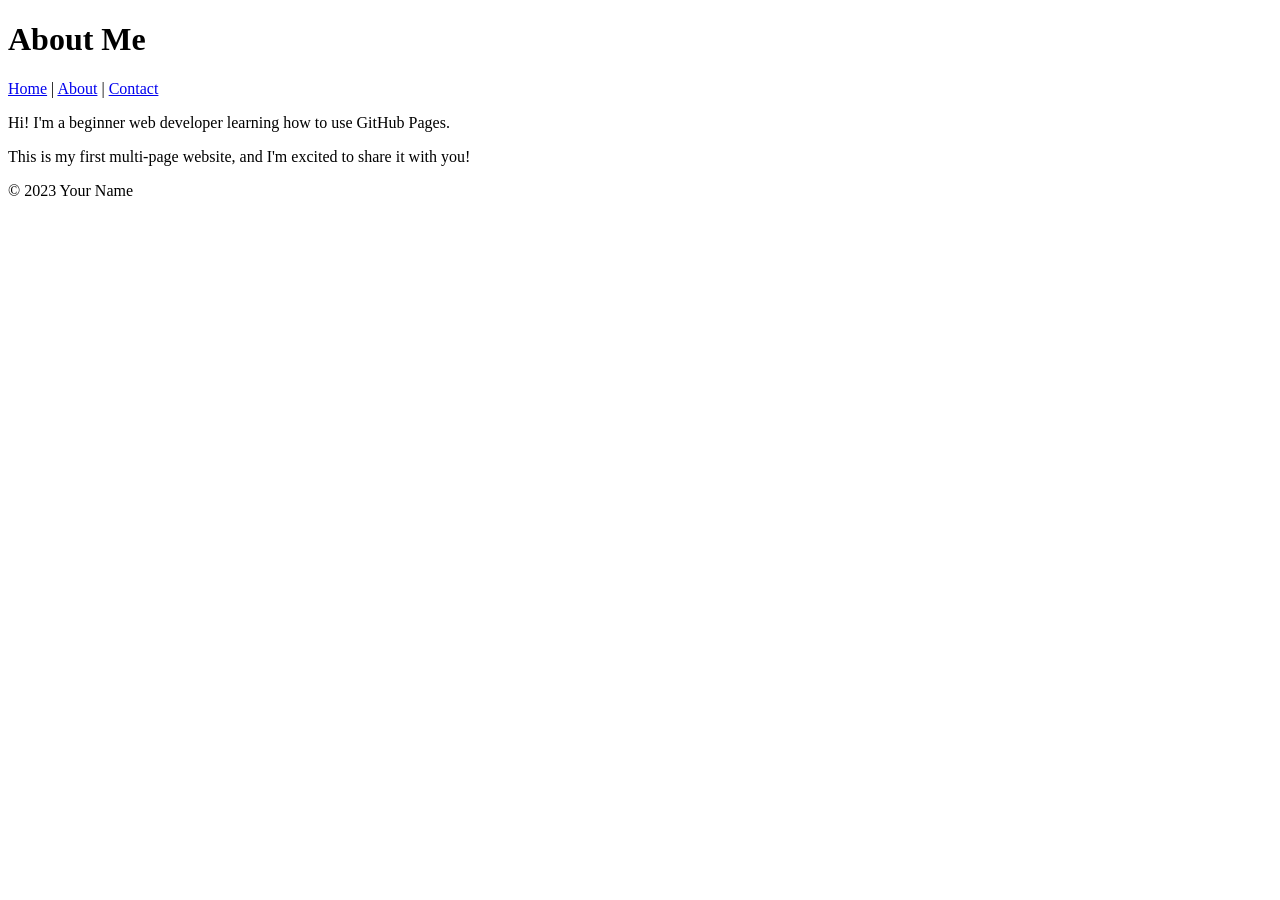
==== about.html @ 0cda9f6d "Create about.html" ====
<!DOCTYPE html>

<html lang="en">

<head>

<meta charset="UTF-8">

<meta name="viewport" content="width=device-width, initial-scale=1.0">

<title>About Me</title>

</head>

<body>

<header>

<h1>About Me</h1>

<nav>

<a href="index.html">Home</a> |

<a href="about.html">About</a> |

<a href="contact.html">Contact</a>

</nav>

</header>


<main>

<p>Hi! I'm a beginner web developer learning how to use GitHub Pages.</p>

<p>This is my first multi-page website, and I'm excited to share it with you!</p>

</main>


<footer>

<p>&copy; 2023 Your Name</p>

</footer>

</body>

</html>
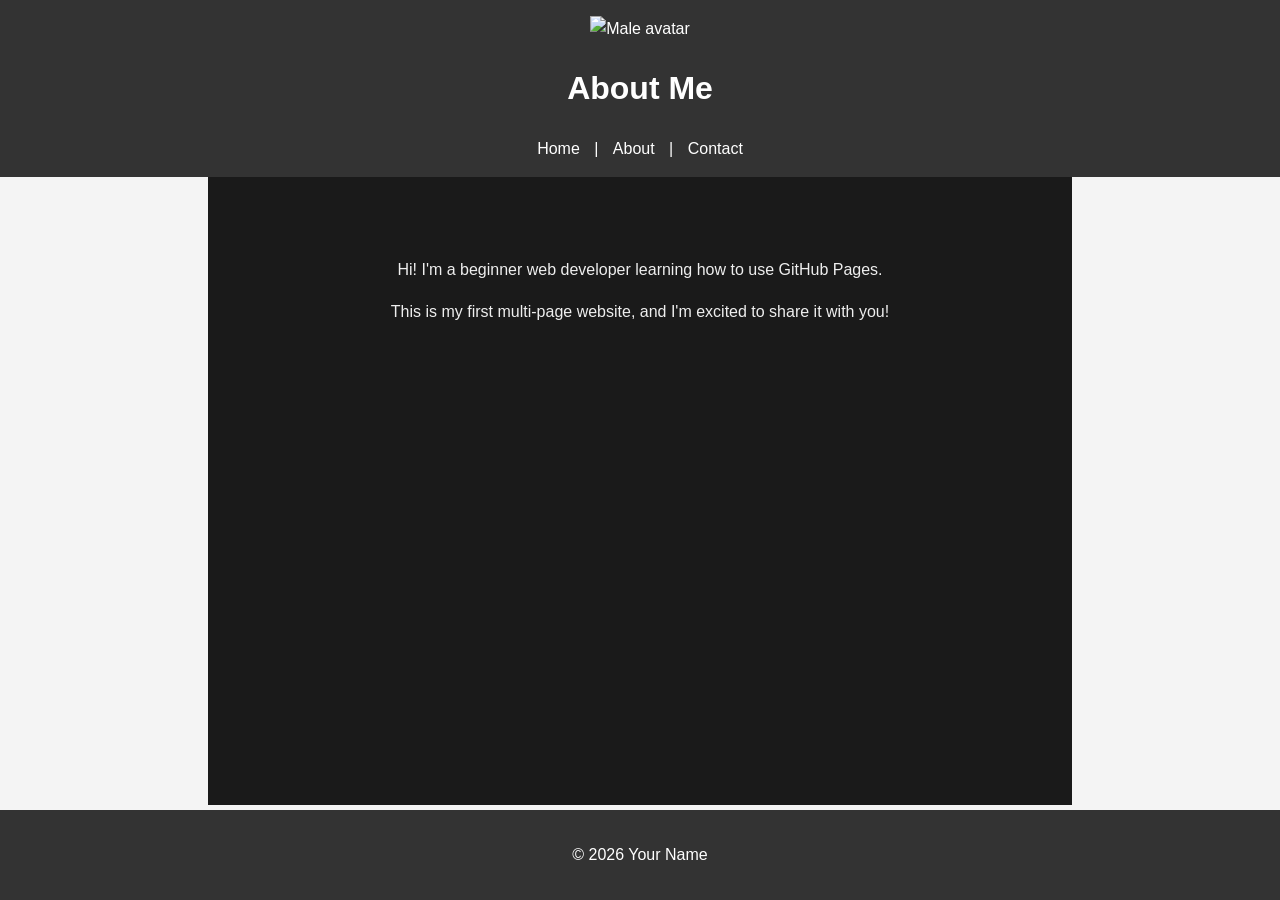
==== commit ae6e9944: "Update about.html" ====
--- a/about.html
+++ b/about.html
@@ -1,52 +1,31 @@
 <!DOCTYPE html>
+<html lang="en">
+<head>
+    <meta charset="UTF-8">
+    <meta name="viewport" content="width=device-width, initial-scale=1.0">
+    <title>About Me</title>
+    <link rel="stylesheet" href="styles.css"> 
+</head>
+<body>
+    <header>
+        <div class="header-content">
+            <img src="https://api.dicebear.com/7.x/avataaars/svg?seed=Felix" alt="Male avatar" class="about-avatar">
+            <h1>About Me</h1>
+        </div>
+        <nav>
+            <a href="index.html">Home</a> |
+            <a href="about.html">About</a> |
+            <a href="contact.html">Contact</a>
+        </nav>
+    </header>
 
-<html lang="en">
+    <main>
+        <p>Hi! I'm a beginner web developer learning how to use GitHub Pages.</p>
+        <p>This is my first multi-page website, and I'm excited to share it with you!</p>
+    </main>
 
-<head>
-
-<meta charset="UTF-8">
-
-<meta name="viewport" content="width=device-width, initial-scale=1.0">
-
-<title>About Me</title>
-
-</head>
-
-<body>
-
-<header>
-
-<h1>About Me</h1>
-
-<nav>
-
-<a href="index.html">Home</a> |
-
-<a href="about.html">About</a> |
-
-<a href="contact.html">Contact</a>
-
-</nav>
-
-</header>
-
-
-<main>
-
-<p>Hi! I'm a beginner web developer learning how to use GitHub Pages.</p>
-
-<p>This is my first multi-page website, and I'm excited to share it with you!</p>
-
-</main>
-
-
-<footer>
-
-<p>&copy; 2023 Your Name</p>
-
-</footer>
-
+    <footer>
+        <p>&copy; 2026 Your Name</p>
+    </footer>
 </body>
-
 </html>
-
--- a/styles.css
+++ b/styles.css
@@ -0,0 +1,160 @@
+ 
+
+
+body {
+    font-family: Arial, sans-serif;
+    line-height: 1.6;
+    margin: 0;
+    padding: 0;
+    background-color: #f4f4f4;
+}
+
+header {
+    background: #333;
+    color: #fff;
+    padding: 1rem 0;
+    text-align: center;
+}
+
+nav a {
+    color: #fff;
+    margin: 0 10px;
+    text-decoration: none;
+}
+
+main {
+    padding: 4rem 2rem;
+    max-width: 800px;
+    margin: auto;
+    text-align: center;
+    position: relative;
+    background-color: #1a1a1a;
+    color: #eee;
+    transition: background 0.6s ease;
+    min-height: 500px;
+}
+
+/* Dramatic yellow glow when lit */
+main.light-on {
+    background: radial-gradient(circle at 50% 180px, #4d4d00 0%, #1a1a1a 80%);
+}
+
+.instruction {
+    color: #888;
+    margin-bottom: 2rem;
+    font-size: 1.1rem;
+}
+
+.footer-link {
+    margin-top: 3rem;
+    color: #666;
+}
+
+.footer-link a {
+    color: #888;
+}
+
+.light-container {
+    display: flex;
+    justify-content: center;
+    align-items: center;
+    position: relative;
+    padding: 40px;
+}
+
+.light-fixture {
+    display: flex;
+    flex-direction: column;
+    align-items: center;
+    position: relative;
+    z-index: 2;
+}
+
+.bulb-svg {
+    width: 80px;
+    height: auto;
+    transition: filter 0.3s ease;
+}
+
+#bulb {
+    fill: #888; /* Lighter grey for visibility */
+    stroke: #aaa;
+    stroke-width: 1.5px;
+    transition: fill 0.4s ease, filter 0.4s ease;
+}
+
+main.light-on #bulb {
+    fill: #fff700;
+    filter: drop-shadow(0 0 40px rgba(255, 247, 0, 0.9));
+    stroke: #ffcc00;
+}
+
+.pull-string {
+    display: flex;
+    flex-direction: column;
+    align-items: center;
+    cursor: pointer;
+    margin-top: -15px;
+    padding: 10px;
+    transition: transform 0.1s ease;
+}
+
+.string-line {
+    width: 2px;
+    height: 70px;
+    background-color: #ccc; /* Very visible line */
+    transition: background-color 0.4s ease;
+}
+
+main.light-on .string-line {
+    background-color: #eee;
+}
+
+.string-handle {
+    width: 22px;
+    height: 22px;
+    background-color: #aaa; /* Lighter handle */
+    border-radius: 50%;
+    box-shadow: 0 2px 8px rgba(0,0,0,0.8);
+    transition: background-color 0.4s ease, transform 0.1s ease;
+}
+
+main.light-on .string-handle {
+    background-color: #ccc;
+}
+
+.pull-string.pulling {
+    transform: translateY(10px);
+}
+
+.welcome-text {
+    position: absolute;
+    left: calc(50% + 80px);
+    top: 40%;
+    transform: translateY(-50%) translateX(30px);
+    font-family: 'Dancing Script', cursive;
+    font-size: 3rem;
+    color: #fff700;
+    opacity: 0;
+    transition: opacity 0.6s ease, transform 0.6s ease;
+    text-shadow: 0 0 15px rgba(255, 247, 0, 0.7);
+    white-space: nowrap;
+    pointer-events: none;
+    z-index: 1;
+}
+
+.welcome-text.visible {
+    opacity: 1;
+    transform: translateY(-50%) translateX(0);
+}
+
+footer {
+    text-align: center;
+    padding: 1rem 0;
+    background: #333;
+    color: #fff;
+    position: fixed;
+    bottom: 0;
+    width: 100%;
+}
+
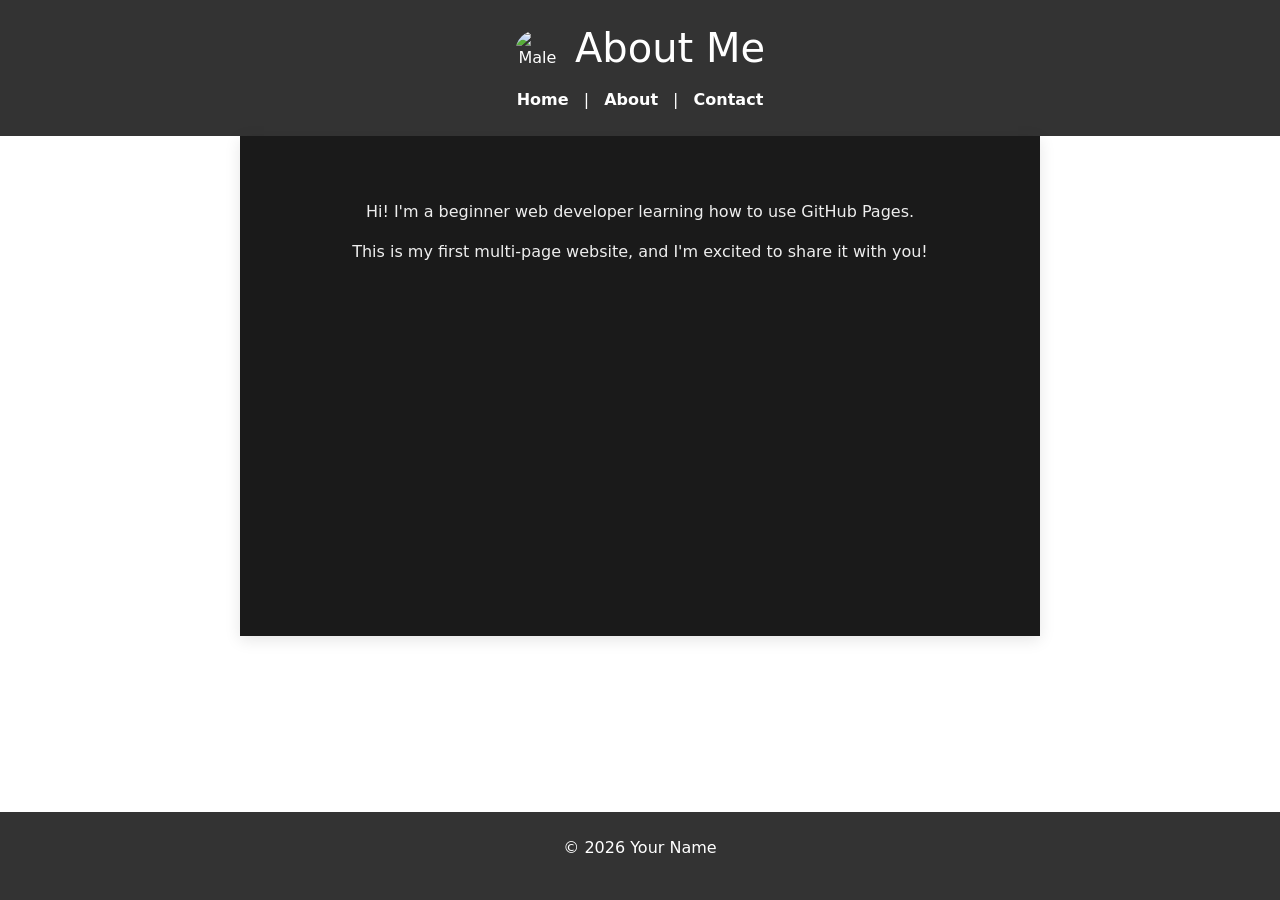
==== commit 68f62606: "Update about.html" ====
--- a/about.html
+++ b/about.html
@@ -5,6 +5,7 @@
     <meta name="viewport" content="width=device-width, initial-scale=1.0">
     <title>About Me</title>
     <link rel="stylesheet" href="styles.css"> 
+    <link href="https://cdn.jsdelivr.net/npm/bootstrap@5.3.0/dist/css/bootstrap.min.css" rel="stylesheet"> 
 </head>
 <body>
     <header>
@@ -27,5 +28,8 @@
     <footer>
         <p>&copy; 2026 Your Name</p>
     </footer>
+    <script src="https://cdn.jsdelivr.net/npm/@popperjs/core@2.11.6/dist/umd/popper.min.js"></script> 
+
+<script src="https://cdn.jsdelivr.net/npm/bootstrap@5.3.0/dist/js/bootstrap.min.js"></script> 
 </body>
 </html>
--- a/styles.css
+++ b/styles.css
@@ -1,6 +1,4 @@
  
-
-
 body {
     font-family: Arial, sans-serif;
     line-height: 1.6;
@@ -12,29 +10,56 @@
 header {
     background: #333;
     color: #fff;
-    padding: 1rem 0;
+    padding: 1.5rem 0;
     text-align: center;
+}
+
+.header-content {
+    display: flex;
+    justify-content: center;
+    align-items: center;
+    gap: 15px;
+    margin-bottom: 0.5rem;
+}
+
+.about-avatar {
+    width: 45px; 
+    height: 45px;
+    border-radius: 50%;
 }
 
 nav a {
     color: #fff;
     margin: 0 10px;
     text-decoration: none;
+    font-weight: bold;
 }
 
+nav a:hover {
+    text-decoration: underline;
+}
+
+/* Base Main Area Styling */
 main {
     padding: 4rem 2rem;
     max-width: 800px;
     margin: auto;
     text-align: center;
     position: relative;
-    background-color: #1a1a1a;
+    background-color: #1a1a1a; /* Dark by default for index page bulb effect */
     color: #eee;
     transition: background 0.6s ease;
     min-height: 500px;
+    box-shadow: 0 4px 15px rgba(0,0,0,0.1);
 }
 
-/* Dramatic yellow glow when lit */
+/* Light Background for About/Contact pages */
+.about-main {
+    background-color: #ffffff !important;
+    color: #333333 !important;
+}
+
+/* Dramatic yellow glow when bulb is lit (only for index page) */
 main.light-on {
     background: radial-gradient(circle at 50% 180px, #4d4d00 0%, #1a1a1a 80%);
 }
@@ -73,11 +98,10 @@
 .bulb-svg {
     width: 80px;
     height: auto;
-    transition: filter 0.3s ease;
 }
 
 #bulb {
-    fill: #888; /* Lighter grey for visibility */
+    fill: #888; 
     stroke: #aaa;
     stroke-width: 1.5px;
     transition: fill 0.4s ease, filter 0.4s ease;
@@ -102,7 +126,7 @@
 .string-line {
     width: 2px;
     height: 70px;
-    background-color: #ccc; /* Very visible line */
+    background-color: #ccc;
     transition: background-color 0.4s ease;
 }
 
@@ -113,10 +137,10 @@
 .string-handle {
     width: 22px;
     height: 22px;
-    background-color: #aaa; /* Lighter handle */
+    background-color: #aaa;
     border-radius: 50%;
     box-shadow: 0 2px 8px rgba(0,0,0,0.8);
-    transition: background-color 0.4s ease, transform 0.1s ease;
+    transition: background-color 0.4s ease;
 }
 
 main.light-on .string-handle {
@@ -150,7 +174,7 @@
 
 footer {
     text-align: center;
-    padding: 1rem 0;
+    padding: 1.5rem 0;
     background: #333;
     color: #fff;
     position: fixed;
@@ -158,3 +182,4 @@
     width: 100%;
 }
 
+
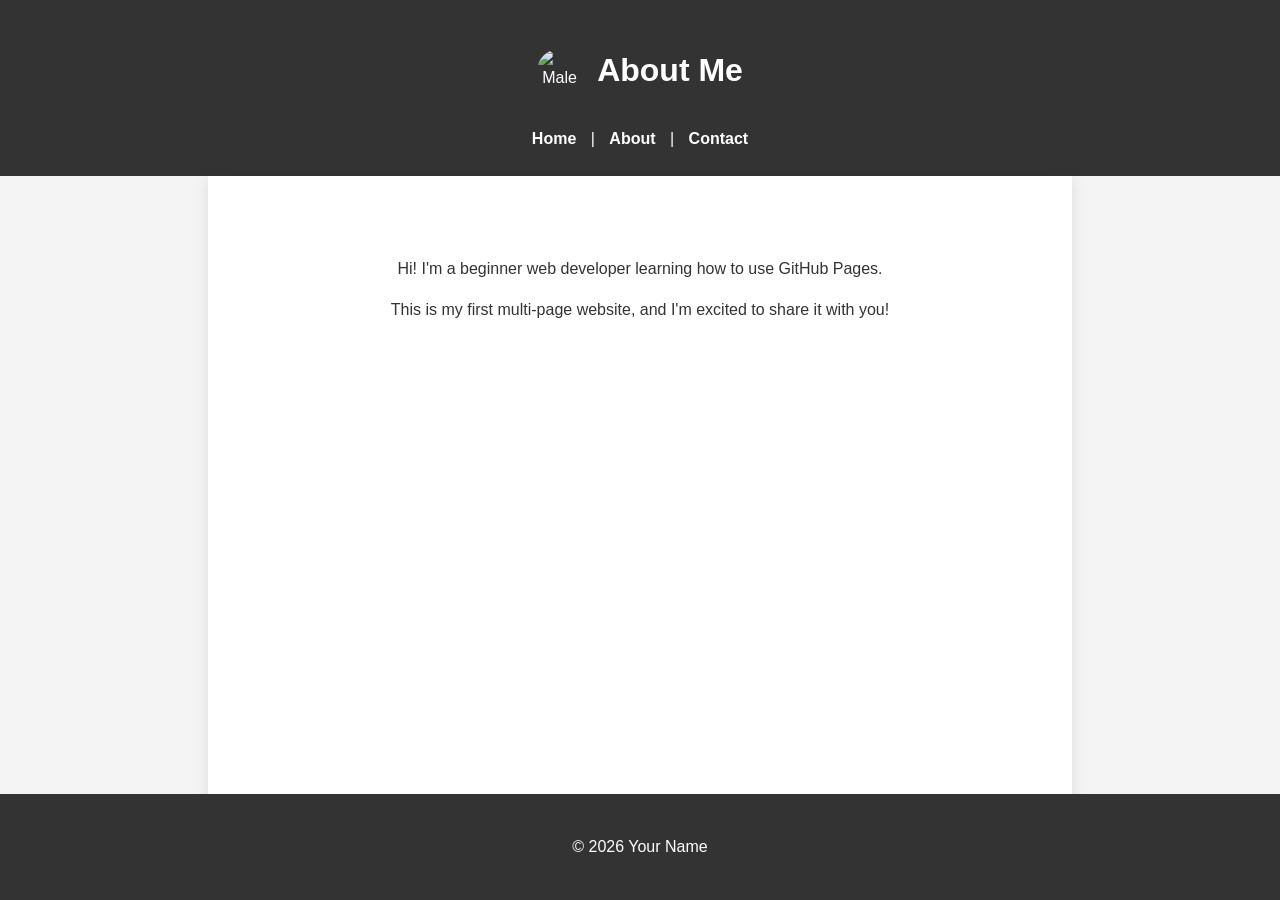
==== commit 28325295: "Update about.html" ====
--- a/about.html
+++ b/about.html
@@ -5,7 +5,6 @@
     <meta name="viewport" content="width=device-width, initial-scale=1.0">
     <title>About Me</title>
     <link rel="stylesheet" href="styles.css"> 
-    <link href="https://cdn.jsdelivr.net/npm/bootstrap@5.3.0/dist/css/bootstrap.min.css" rel="stylesheet"> 
 </head>
 <body>
     <header>
@@ -20,7 +19,7 @@
         </nav>
     </header>
 
-    <main>
+    <main class="about-main">
         <p>Hi! I'm a beginner web developer learning how to use GitHub Pages.</p>
         <p>This is my first multi-page website, and I'm excited to share it with you!</p>
     </main>
@@ -28,8 +27,5 @@
     <footer>
         <p>&copy; 2026 Your Name</p>
     </footer>
-    <script src="https://cdn.jsdelivr.net/npm/@popperjs/core@2.11.6/dist/umd/popper.min.js"></script> 
-
-<script src="https://cdn.jsdelivr.net/npm/bootstrap@5.3.0/dist/js/bootstrap.min.js"></script> 
 </body>
 </html>
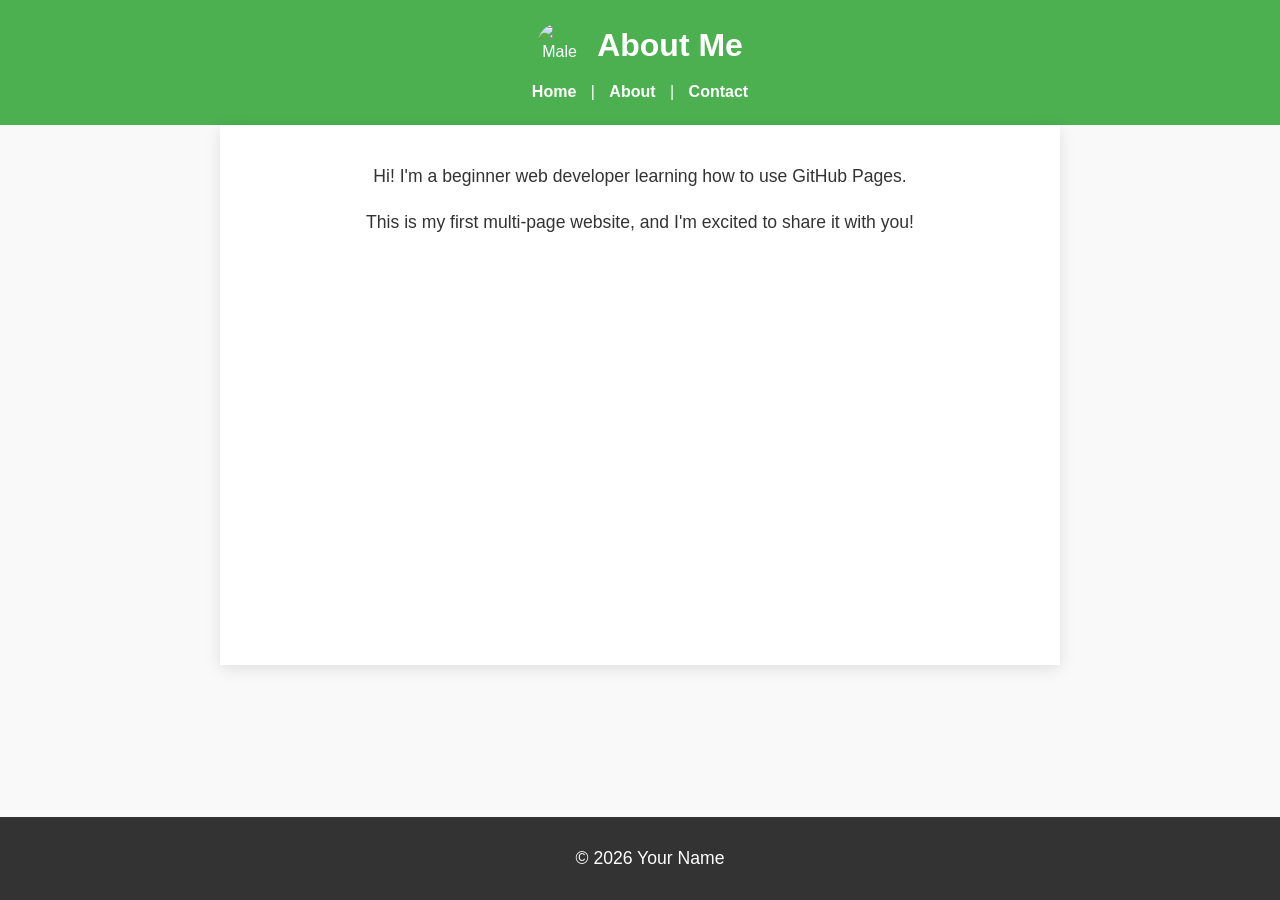
==== commit 585bad9f: "Update about.html" ====
--- a/about.html
+++ b/about.html
@@ -5,6 +5,7 @@
     <meta name="viewport" content="width=device-width, initial-scale=1.0">
     <title>About Me</title>
     <link rel="stylesheet" href="styles.css"> 
+    <link rel="stylesheet" href="con.css">
 </head>
 <body>
     <header>
--- a/con.css
+++ b/con.css
@@ -0,0 +1,131 @@
+body { 
+
+    font-family: Arial, sans-serif; 
+
+    color: #333; 
+
+    background-color: #f9f9f9; 
+
+    margin: 0; 
+
+    padding: 0; 
+
+    line-height: 1.6; 
+
+} 
+header { 
+
+    background-color: #4CAF50; 
+
+    color: white; 
+
+    padding: 20px; 
+
+    text-align: center; 
+
+} 
+
+ 
+
+header h1 { 
+
+    margin: 0; 
+
+} 
+
+ 
+
+nav a { 
+
+    color: white; 
+
+    text-decoration: none; 
+
+    margin: 0 10px; 
+
+} 
+
+ 
+
+nav a:hover { 
+
+    text-decoration: underline; 
+
+} 
+main { 
+
+    padding: 20px; 
+
+    max-width: 800px; 
+
+    margin: 0 auto; 
+
+} 
+
+ 
+
+main img { 
+
+    max-width: 100%; 
+
+    height: auto; 
+
+    display: block; 
+
+    margin: 20px 0; 
+
+} 
+footer { 
+
+    background-color: #333; 
+
+    color: white; 
+
+    text-align: center; 
+
+    padding: 10px; 
+
+    position: fixed; 
+
+    bottom: 0; 
+
+    width: 100%; 
+
+} 
+p { 
+
+    font-size: 1.1em; 
+
+} 
+
+ 
+
+a { 
+
+    color: #4CAF50; 
+
+    text-decoration: none; 
+
+} 
+
+ 
+
+a:hover { 
+
+    text-decoration: underline; 
+
+} 
+mg { 
+
+    border: 5px solid #4CAF50; 
+
+    border-radius: 10px; 
+
+} 
+main a[href^="mailto:"] { 
+
+    color: #ff5722; 
+
+    font-weight: bold; 
+
+} 
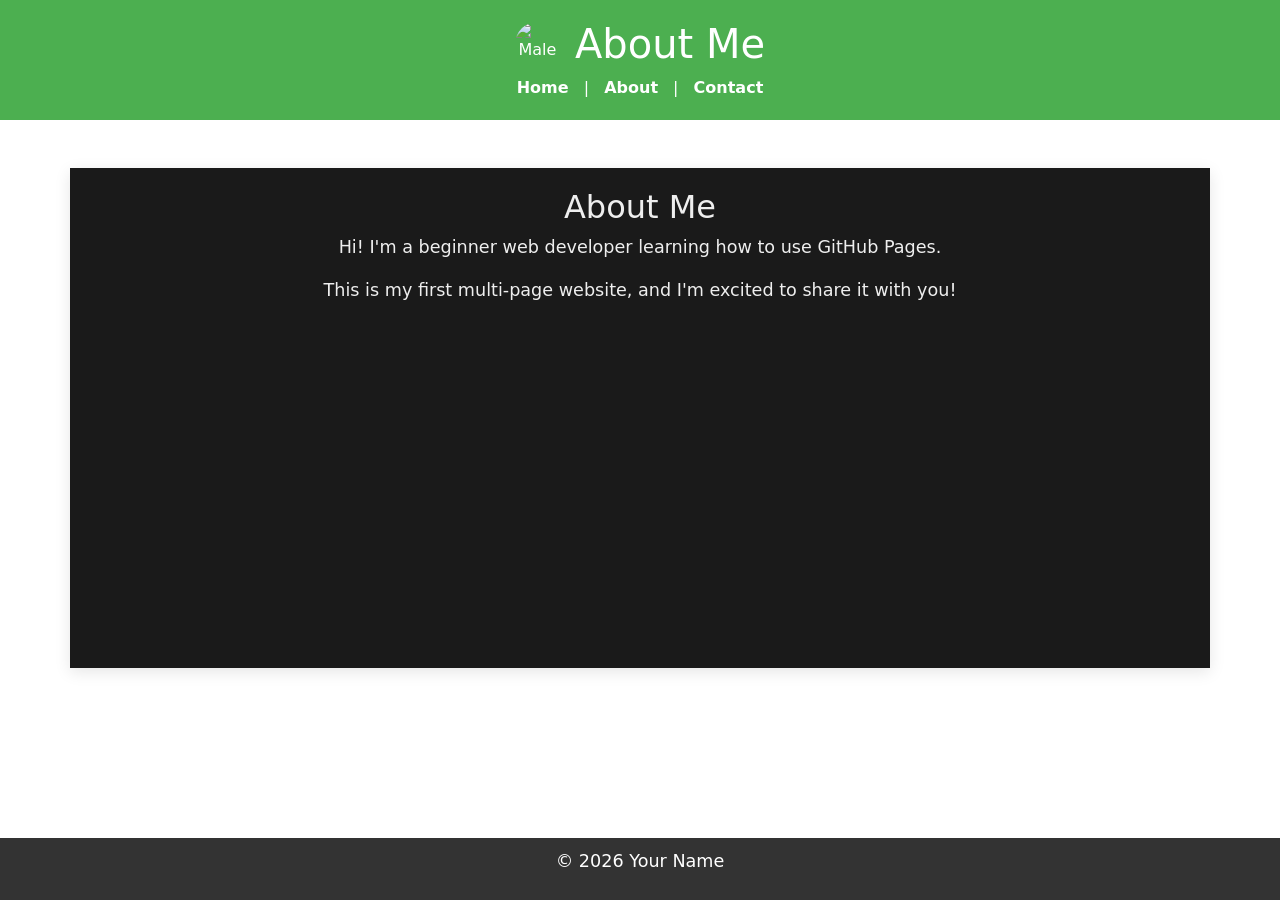
==== commit c792bd76: "Update about.html" ====
--- a/about.html
+++ b/about.html
@@ -6,6 +6,9 @@
     <title>About Me</title>
     <link rel="stylesheet" href="styles.css"> 
     <link rel="stylesheet" href="con.css">
+    <!-- Bootstrap CSS --> 
+
+<link href="https://cdn.jsdelivr.net/npm/bootstrap@5.3.0/dist/css/bootstrap.min.css" rel="stylesheet"> 
 </head>
 <body>
     <header>
@@ -20,13 +23,23 @@
         </nav>
     </header>
 
-    <main class="about-main">
-        <p>Hi! I'm a beginner web developer learning how to use GitHub Pages.</p>
-        <p>This is my first multi-page website, and I'm excited to share it with you!</p>
-    </main>
+   <main class="container my-5"> 
+
+    <h2>About Me</h2> 
+
+    <p>Hi! I'm a beginner web developer learning how to use GitHub Pages.</p> 
+
+    <p>This is my first multi-page website, and I'm excited to share it with you!</p> 
+
+</main> 
 
     <footer>
         <p>&copy; 2026 Your Name</p>
     </footer>
+    <!-- Bootstrap JS and dependencies --> 
+
+<script src="https://cdn.jsdelivr.net/npm/@popperjs/core@2.11.6/dist/umd/popper.min.js"></script> 
+
+<script src="https://cdn.jsdelivr.net/npm/bootstrap@5.3.0/dist/js/bootstrap.min.js"></script> 
 </body>
 </html>
